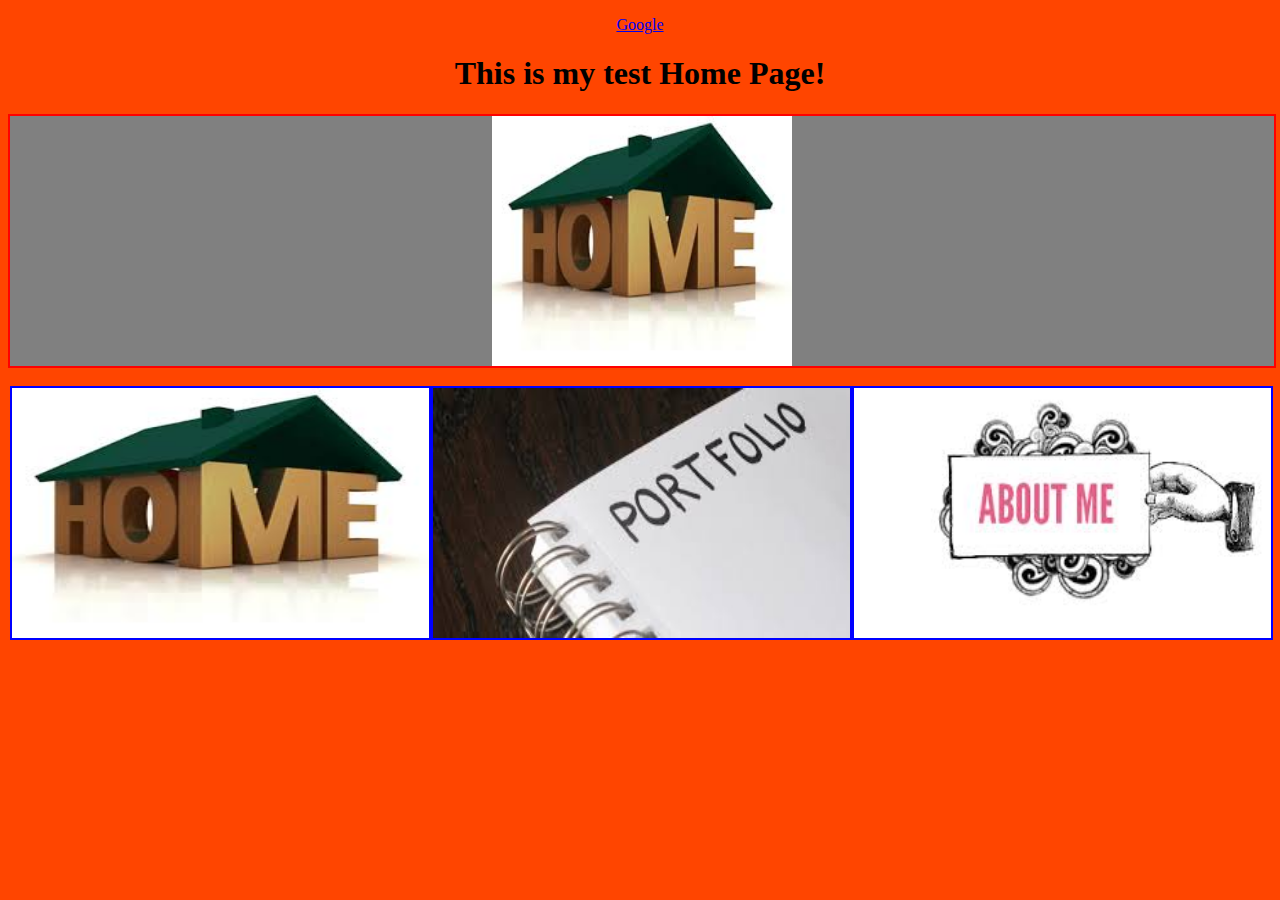
==== my_website/index.html @ 854cb848 "Initial commit" ====
<!doctype html>
<html lang="en">
  <head>
    <meta charset="utf-8">
    <title>Home</title>
  </head>
  <style>
    .a{
    text-align:center;
    }
    .b{
    text-align:center;
    width:100%;
    height:250px;
    border:2px solid red;
    background:gray;
    }
    .c{
    background:orangered;
    }
    .d{
      float:left;
      width:33%;
      height:250px;
      border:2px solid blue;
      
    }
    .e{
      float:left;
      width:33%;
      height:250px;
      border:2px solid blue;
    }
    .f{
      float:left;
      width:33%;
      height:250px;
      border:2px solid blue;
    }
  </style>
  <body class="c"><p class="a">
    <a href="https://www.google.com">Google</a>
    </p>
    <h1 class="a">This is my test Home Page!</h1>
    <div class="b">
    <img src="images/home.jpg" height="250">
    </br>
    <p>
    <div>
    <div class="d">
    <a href="index.html"><img src="images/home.jpg" height="100%" width="100%"></a></a>
    </div>
    <div class="e">
    <a href="portfolio.html"><img src="images/portfolio.jpg" height="100%" width="100%"></a></a>
    </div>
    <div class="f">
     <a href="aboutme.html"><img src="images/download.jpg" height="100%" width="100%"></a></a>
    </div>
    </div>
    </div>
    </p>
  </body>
</html>
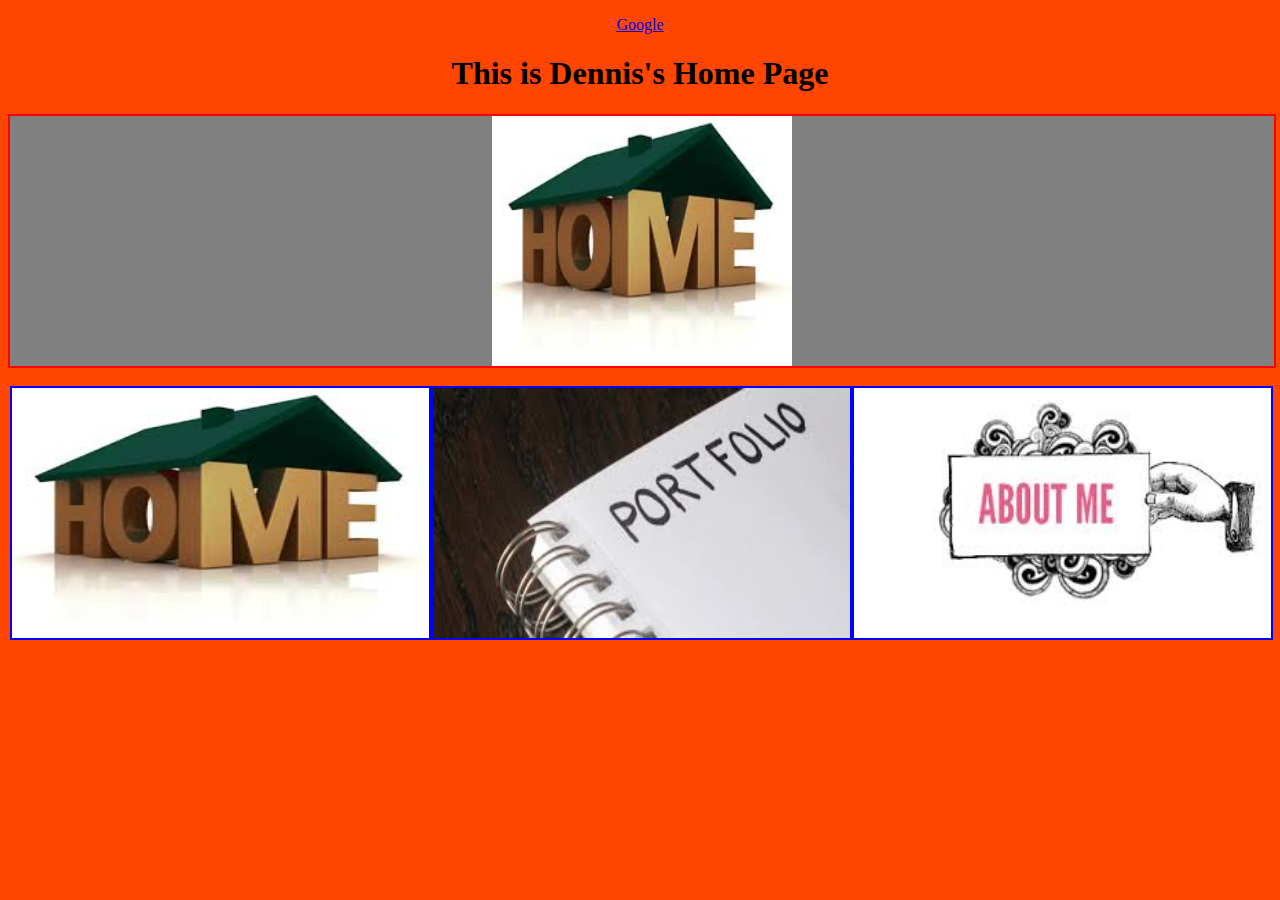
==== commit e0203465: "Changed the heading" ====
--- a/my_website/index.html
+++ b/my_website/index.html
@@ -41,7 +41,7 @@
   <body class="c"><p class="a">
     <a href="https://www.google.com">Google</a>
     </p>
-    <h1 class="a">This is my test Home Page!</h1>
+    <h1 class="a">This is Dennis's Home Page</h1>
     <div class="b">
     <img src="images/home.jpg" height="250">
     </br>
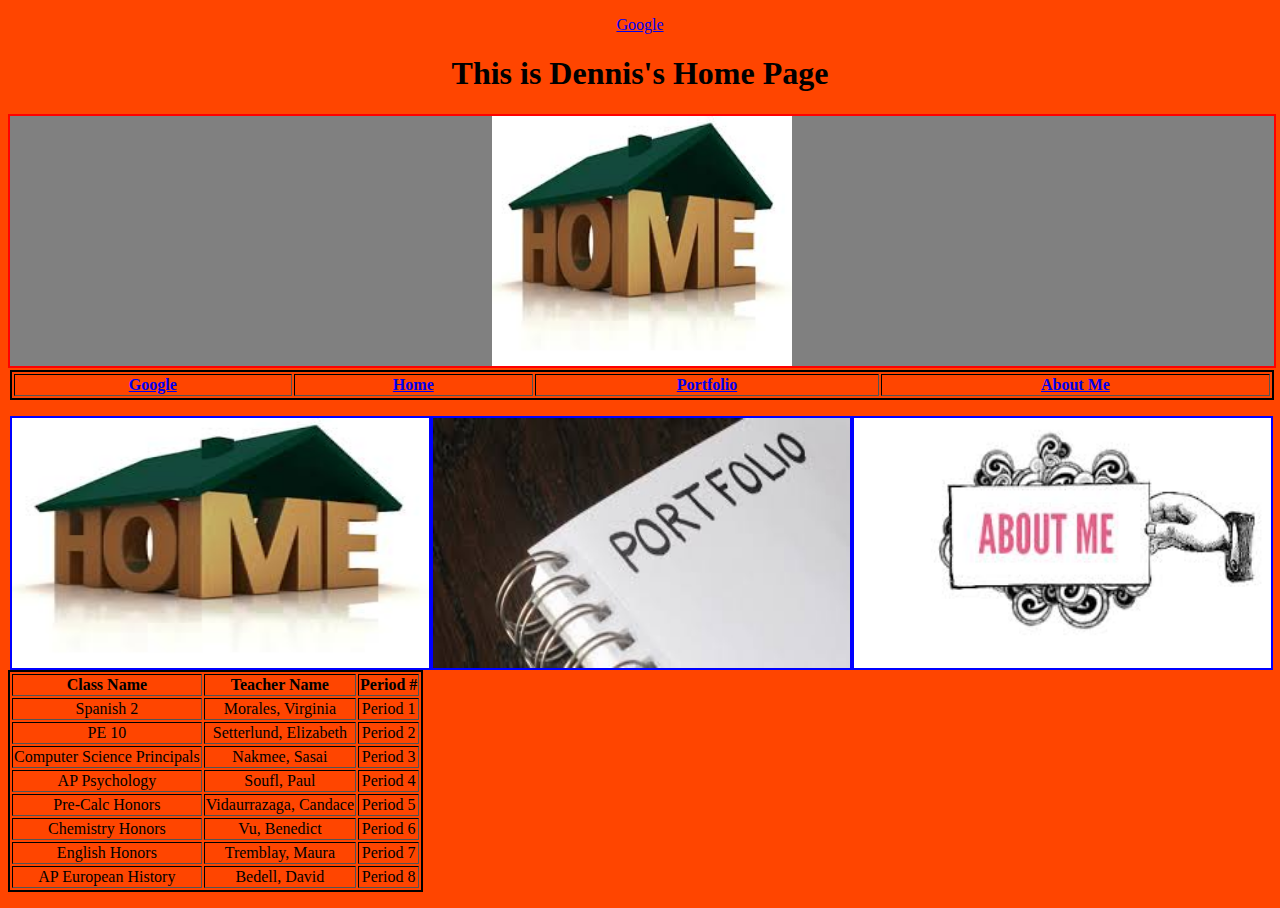
==== commit 4e7f5287: "changes" ====
--- a/my_website/index.html
+++ b/my_website/index.html
@@ -37,14 +37,36 @@
       height:250px;
       border:2px solid blue;
     }
+    .y{
+      border:2px solid black;
+      text-align:center;
+    }
+    .z{
+      border:2px solid black;
+      width:100%;
+      height:25px;
+    }
+    .xyz{
+      text-align:center;
+      float:center;
+    }
+    
   </style>
   <body class="c"><p class="a">
-    <a href="https://www.google.com">Google</a>
+    <a href="https://www.google.com" target="_blank">Google</a>
     </p>
     <h1 class="a">This is Dennis's Home Page</h1>
     <div class="b">
     <img src="images/home.jpg" height="250">
     </br>
+    <table class="z" border="1">
+      <tr>
+        <th><a href="https://www.google.com" target="_blank">Google</a></th>
+        <th><a href="my_website/index.html">Home</a></th>
+        <th><a href="my_website/portfolio.html">Portfolio</a></th>
+        <th><a href="my_website/aboutme.html">About Me</a></th>
+      </tr>
+    </table>
     <p>
     <div>
     <div class="d">
@@ -59,5 +81,54 @@
     </div>
     </div>
     </p>
+    <p class="xyz">
+    <table border="1" class="y">
+      <tr>
+        <th>Class Name</th>
+        <th>Teacher Name</th>
+        <th>Period #</th>
+      </tr>
+      <tr>
+        <td>Spanish 2</td>
+        <td>Morales, Virginia</td>
+        <td>Period 1</td>
+      </tr>
+      <tr>
+        <td>PE 10</td>
+        <td>Setterlund, Elizabeth</td>
+        <td>Period 2</td>
+      </tr>
+        <tr>
+        <td>Computer Science Principals</td>
+        <td>Nakmee, Sasai</td>
+        <td>Period 3</td>
+      </tr>
+        <tr>
+        <td>AP Psychology</td>
+        <td>Soufl, Paul</td>
+        <td>Period 4</td>
+      </tr>
+        <tr>
+        <td>Pre-Calc Honors</td>
+        <td>Vidaurrazaga, Candace</td>
+        <td>Period 5</td>
+      </tr>
+        <tr>
+        <td>Chemistry Honors</td>
+        <td>Vu, Benedict</td>
+        <td>Period 6</td>
+      </tr>
+        <tr>
+        <td>English Honors</td>
+        <td>Tremblay, Maura</td>
+        <td>Period 7</td>
+      </tr>
+        <tr>
+        <td>AP European History</td>
+        <td>Bedell, David</td>
+        <td>Period 8</td>
+      </tr>
+    </table>
+    </p>
   </body>
 </html>
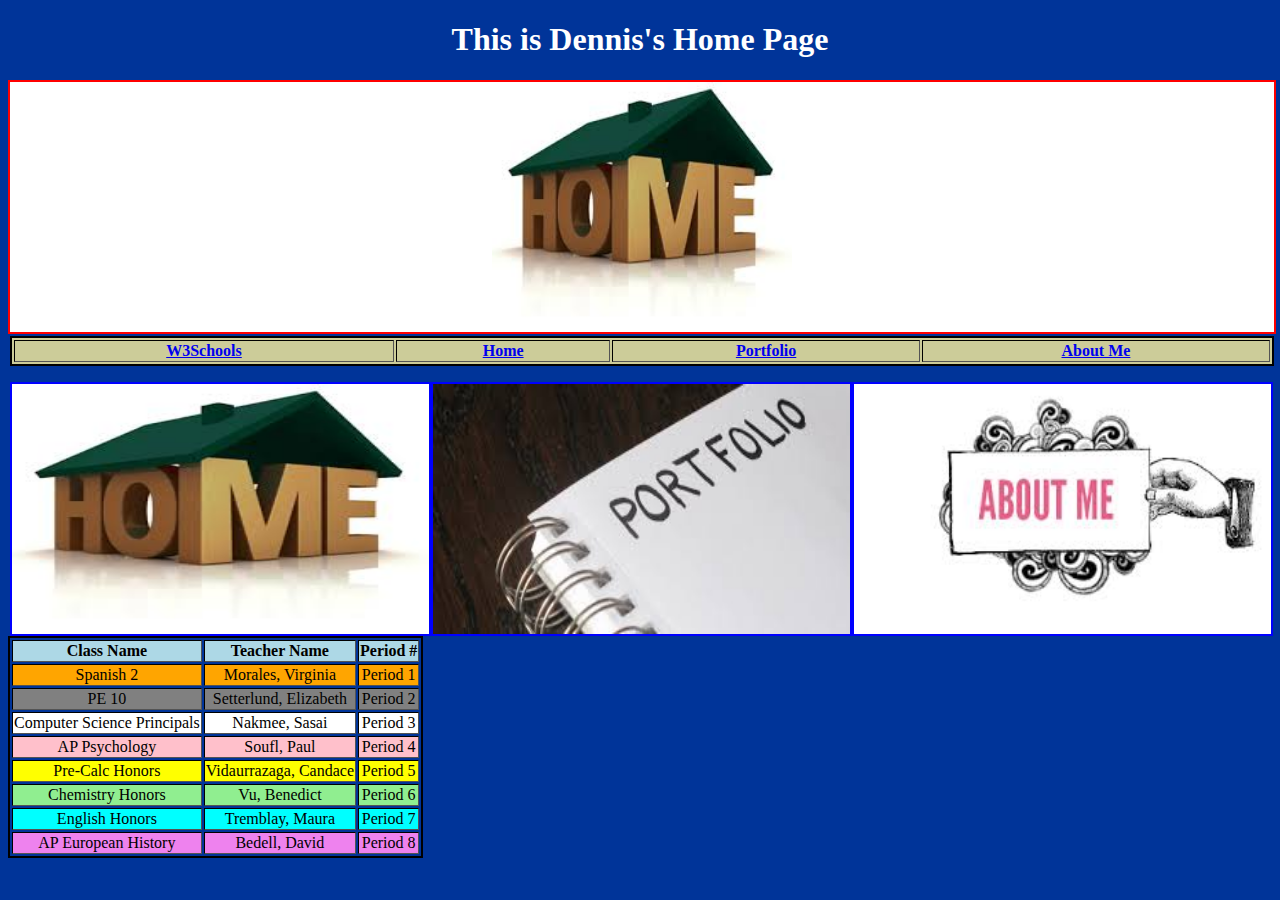
==== commit 7d87896b: "pasta" ====
--- a/my_website/index.html
+++ b/my_website/index.html
@@ -7,16 +7,18 @@
   <style>
     .a{
     text-align:center;
+    color:white;
     }
     .b{
     text-align:center;
     width:100%;
     height:250px;
     border:2px solid red;
-    background:gray;
+    background:#ffffff;
     }
     .c{
-    background:orangered;
+    background:#003499
+    ;
     }
     .d{
       float:left;
@@ -53,18 +55,17 @@
     
   </style>
   <body class="c"><p class="a">
-    <a href="https://www.google.com" target="_blank">Google</a>
     </p>
     <h1 class="a">This is Dennis's Home Page</h1>
     <div class="b">
     <img src="images/home.jpg" height="250">
     </br>
-    <table class="z" border="1">
+    <table style="background:#CCCC99;" class="z" border="1">
       <tr>
-        <th><a href="https://www.google.com" target="_blank">Google</a></th>
-        <th><a href="my_website/index.html">Home</a></th>
-        <th><a href="my_website/portfolio.html">Portfolio</a></th>
-        <th><a href="my_website/aboutme.html">About Me</a></th>
+        <th><a href="https://www.w3schools.com" target="_blank">W3Schools</a></th>
+        <th><a href="index.html">Home</a></th>
+        <th><a href="portfolio.html">Portfolio</a></th>
+        <th><a href="aboutme.html">About Me</a></th>
       </tr>
     </table>
     <p>
@@ -83,47 +84,47 @@
     </p>
     <p class="xyz">
     <table border="1" class="y">
-      <tr>
+      <tr style="background:lightblue;">
         <th>Class Name</th>
         <th>Teacher Name</th>
         <th>Period #</th>
       </tr>
-      <tr>
+      <tr style="background:orange;">
         <td>Spanish 2</td>
         <td>Morales, Virginia</td>
         <td>Period 1</td>
       </tr>
-      <tr>
+      <tr style="background:gray;">
         <td>PE 10</td>
         <td>Setterlund, Elizabeth</td>
         <td>Period 2</td>
       </tr>
-        <tr>
+        <tr style="background:white;">
         <td>Computer Science Principals</td>
         <td>Nakmee, Sasai</td>
         <td>Period 3</td>
       </tr>
-        <tr>
+        <tr style="background:pink;">
         <td>AP Psychology</td>
         <td>Soufl, Paul</td>
         <td>Period 4</td>
       </tr>
-        <tr>
+        <tr style="background:yellow;">
         <td>Pre-Calc Honors</td>
         <td>Vidaurrazaga, Candace</td>
         <td>Period 5</td>
       </tr>
-        <tr>
+        <tr style="background:lightgreen;">
         <td>Chemistry Honors</td>
         <td>Vu, Benedict</td>
         <td>Period 6</td>
       </tr>
-        <tr>
+        <tr style="background:cyan;">
         <td>English Honors</td>
         <td>Tremblay, Maura</td>
         <td>Period 7</td>
       </tr>
-        <tr>
+        <tr style="background:violet;">
         <td>AP European History</td>
         <td>Bedell, David</td>
         <td>Period 8</td>
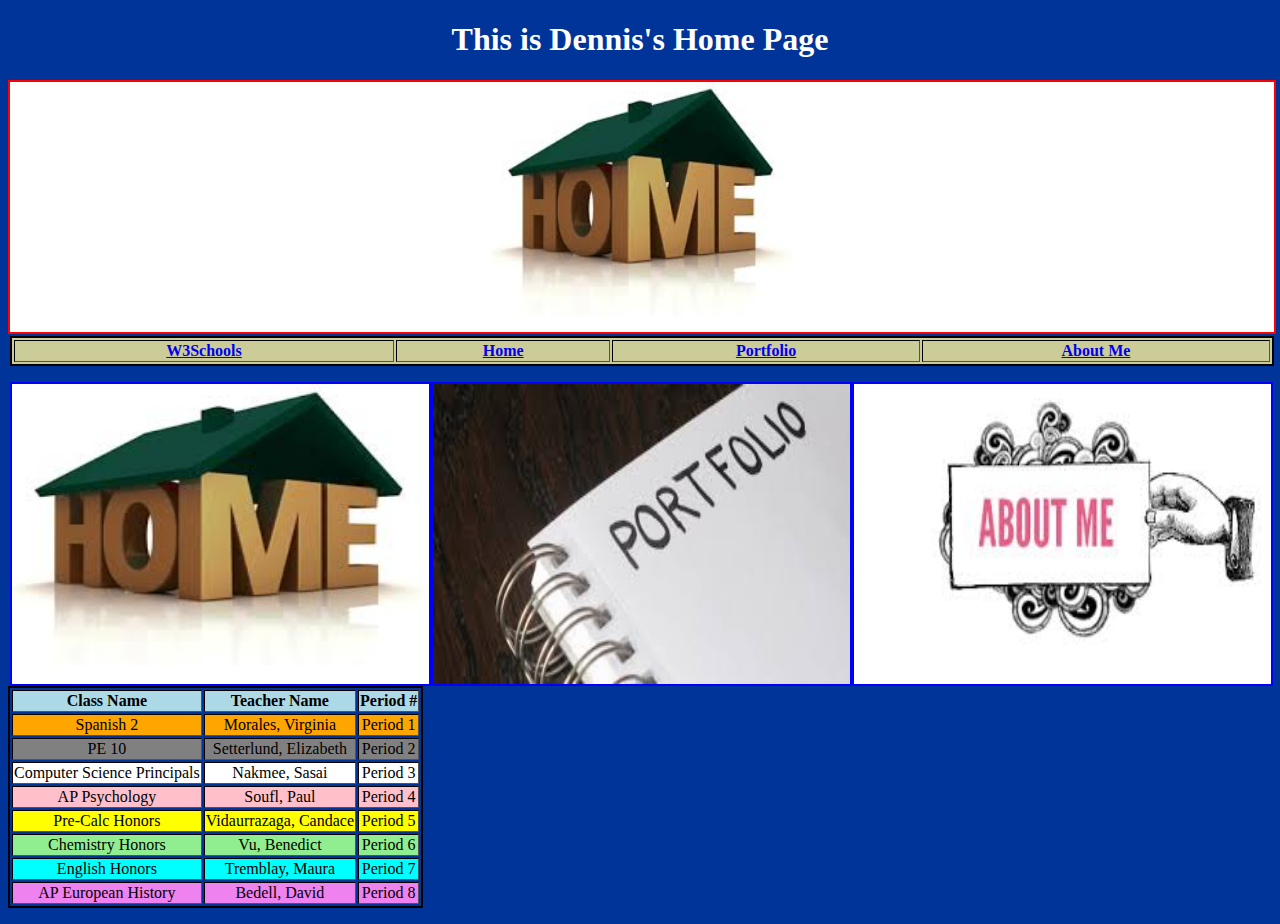
==== commit 346f2fc3: "spagetti" ====
--- a/my_website/index.html
+++ b/my_website/index.html
@@ -3,57 +3,19 @@
   <head>
     <meta charset="utf-8">
     <title>Home</title>
+    
+    
+    
+    
+    
+    <link rel="stylesheet" type="text/css" href="index.css">
+    
+    
+    
+    
+    
+    
   </head>
-  <style>
-    .a{
-    text-align:center;
-    color:white;
-    }
-    .b{
-    text-align:center;
-    width:100%;
-    height:250px;
-    border:2px solid red;
-    background:#ffffff;
-    }
-    .c{
-    background:#003499
-    ;
-    }
-    .d{
-      float:left;
-      width:33%;
-      height:250px;
-      border:2px solid blue;
-      
-    }
-    .e{
-      float:left;
-      width:33%;
-      height:250px;
-      border:2px solid blue;
-    }
-    .f{
-      float:left;
-      width:33%;
-      height:250px;
-      border:2px solid blue;
-    }
-    .y{
-      border:2px solid black;
-      text-align:center;
-    }
-    .z{
-      border:2px solid black;
-      width:100%;
-      height:25px;
-    }
-    .xyz{
-      text-align:center;
-      float:center;
-    }
-    
-  </style>
   <body class="c"><p class="a">
     </p>
     <h1 class="a">This is Dennis's Home Page</h1>
--- a/my_website/index.css
+++ b/my_website/index.css
@@ -0,0 +1,167 @@
+    .a{
+    text-align:center;
+    color:white;
+    }
+    .b{
+    text-align:center;
+    width:100%;
+    height:250px;
+    border:2px solid red;
+    background:#ffffff;
+    }
+    .c{
+    background:#003499;
+    }
+    .d{
+      float:left;
+      width:33%;
+      height:300px;
+      border:2px solid blue;
+      
+    }
+    .e{
+      float:left;
+      width:33%;
+      height:300px;
+      border:2px solid blue;
+    }
+    .f{
+      float:left;
+      width:33%;
+      height:300px;
+      border:2px solid blue;
+    }
+    .y{
+      border:2px solid black;
+      text-align:center;    
+    }
+    .z{
+      border:2px solid black;
+      width:100%;
+      height:25px;
+    }
+    .xyz{
+      text-align:center;
+      float:center;
+    }
+	.aa{
+	    float:left;
+	    width:12%;
+	    height:900px;
+	    background:#003366;
+	    border:2px double white;
+	}
+	.bb{
+	   background:#003366;
+	}
+    .cc{
+	  text-align:center;
+	  border:1px double #003366;
+	  background:#996699;
+	}
+	.dd{
+	 background:#00ff99;
+	 text-align:center;
+	}
+	.ee{
+	  background:cyan;
+	    border:2px solid black;
+      width:87.81%;
+      height:25px;
+	}
+	.ff{
+      float:right;
+      width:29%;
+      height:250px;
+      border:2px solid blue;
+    }
+    .gg{
+      float:right;
+      width:29.1%;
+      height:250px;
+      border:2px solid blue;
+    }
+    .hh{
+      float:right;
+      width:29.05403%;
+      height:250px;
+      border:2px solid blue;   
+    }
+    .ii{
+      height:50px;
+      width:99%;
+      font-size:25px;
+      background:#CCFF33;
+      border:1px solid #996699;
+    }
+    .jj{
+      border:2px solid white;
+      width:87%;
+      height:25px;
+    }
+	.aaa{
+	    text-align:center;
+	}
+	.bbb{
+	 background:magenta;
+	}
+    .ccc{
+      float:right;
+      width:33%;
+      height:300px;
+      border:2px solid blue;
+      
+    }
+    .ddd{
+      float:right;
+      width:33.36%;
+      height:300px;
+      border:2px solid blue;
+    }
+    .eee{
+      float:right;
+      width:33%;
+      height:300px;
+      border:2px solid blue;   
+    }
+    .fff{
+      float:left;
+      width:50%;
+      height:50px;
+      background:#cccccc;
+    }
+    .ggg{
+      font-size:20px;
+      text-align:center;
+    }
+    .hhh{
+	  background:#cccccc;
+	    border:2px solid black;
+      width:100%;
+      height:25px;
+      color:white;
+	}
+	.iii{
+	  background:#cccccc;
+	  width:50%;
+	  height:50px;
+	  float:right;
+	}
+	.jjj{
+	  border:2px solid black;
+	  width:100%;
+	  background:#996699;
+	  text-align:center;
+	}
+	.kkk{
+	  font-size: 20px;
+	  margin:10px;
+	  color:white;
+	}
+	.lll{
+	  border:2px solid black;
+	  width:100%;
+	  height:550px;
+	  background:#996699;
+	  text-align:center;
+	}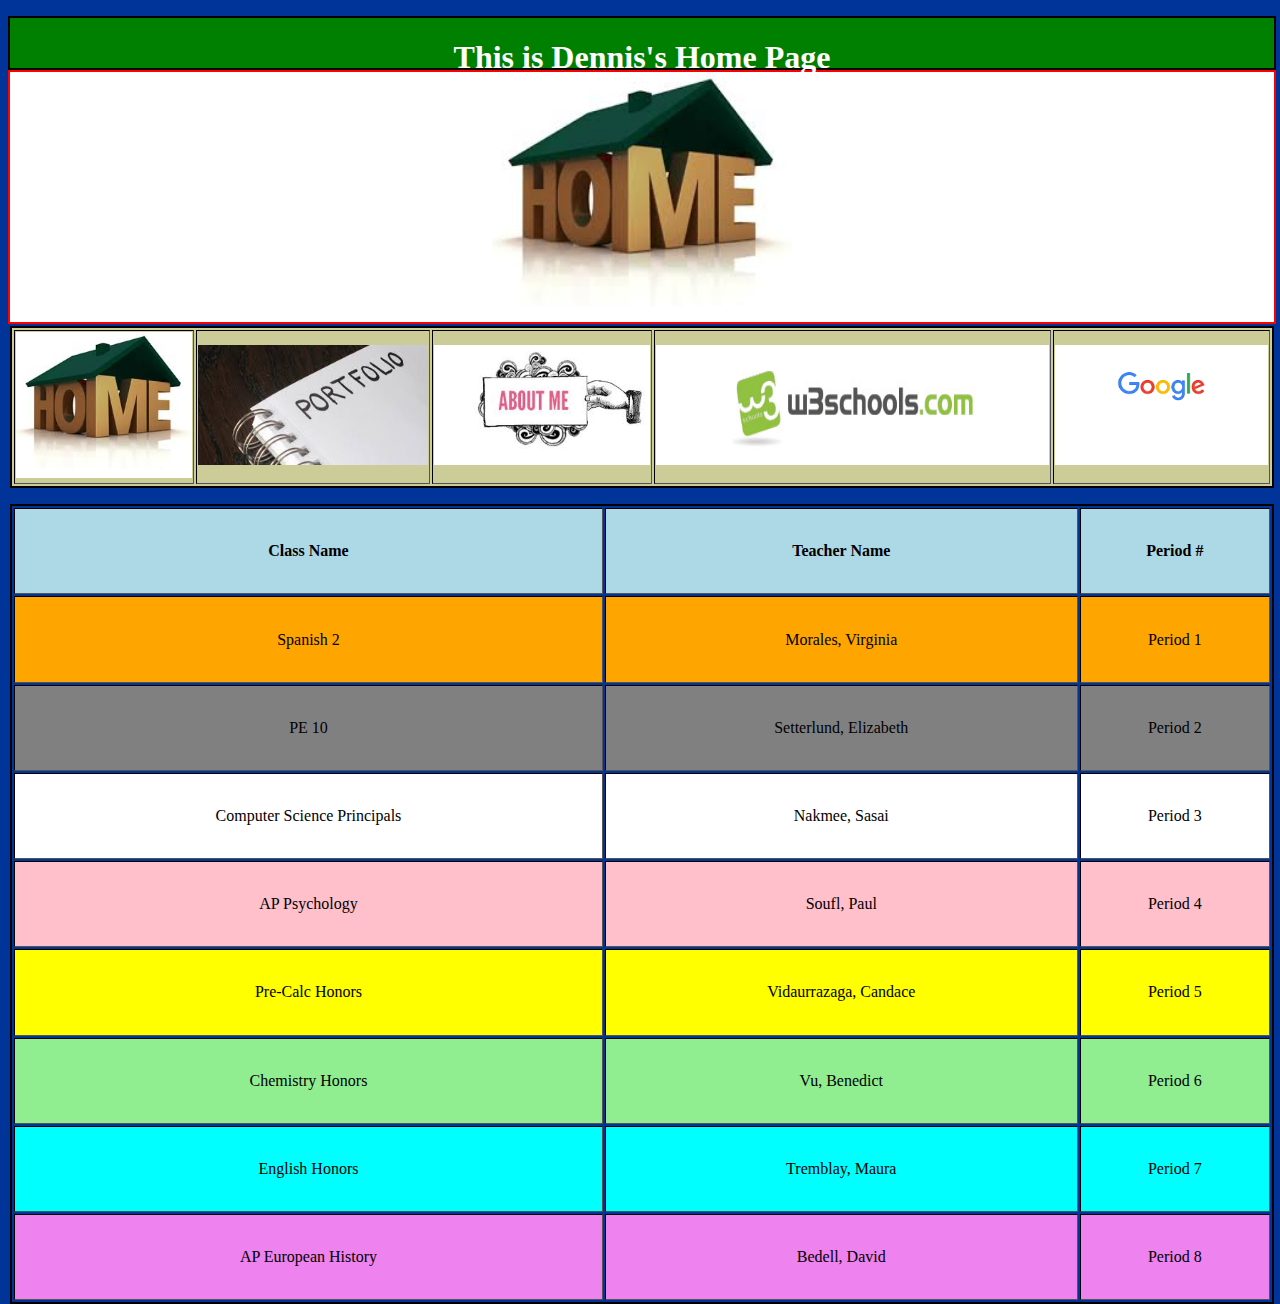
==== commit 55a1ca47: "ok" ====
--- a/my_website/index.html
+++ b/my_website/index.html
@@ -16,34 +16,24 @@
     
     
   </head>
+  
+  
   <body class="c"><p class="a">
     </p>
-    <h1 class="a">This is Dennis's Home Page</h1>
+    <div class="mmm"><h1 class="a">This is Dennis's Home Page</h1></div>
     <div class="b">
     <img src="images/home.jpg" height="250">
     </br>
     <table style="background:#CCCC99;" class="z" border="1">
       <tr>
-        <th><a href="https://www.w3schools.com" target="_blank">W3Schools</a></th>
-        <th><a href="index.html">Home</a></th>
-        <th><a href="portfolio.html">Portfolio</a></th>
-        <th><a href="aboutme.html">About Me</a></th>
+        <th><a href="index.html"><img src="images/home.jpg" height="60%" width="100%"></a></a></th>
+        <th><a href="portfolio.html"><img src="images/portfolio.jpg" height="80%" width="100%"></a></a></th>
+        <th><a href="aboutme.html"><img src="images/download.jpg" height="80%" width="100%"></a></a></th>
+        <th><a href="https://www.w3schools.com" target="_blank"><img src="images/photo.jpg" height="80%" width="100%"></a></th>
+        <th><a href="https://www.google.com" target="_blank"><img src="images/download.png" height="80%" width="100%"></a></a></th>
       </tr>
     </table>
-    <p>
-    <div>
-    <div class="d">
-    <a href="index.html"><img src="images/home.jpg" height="100%" width="100%"></a></a>
-    </div>
-    <div class="e">
-    <a href="portfolio.html"><img src="images/portfolio.jpg" height="100%" width="100%"></a></a>
-    </div>
-    <div class="f">
-     <a href="aboutme.html"><img src="images/download.jpg" height="100%" width="100%"></a></a>
-    </div>
-    </div>
-    </div>
-    </p>
+
     <p class="xyz">
     <table border="1" class="y">
       <tr style="background:lightblue;">
--- a/my_website/index.css
+++ b/my_website/index.css
@@ -15,25 +15,26 @@
     .d{
       float:left;
       width:33%;
-      height:300px;
+      height:100px;
       border:2px solid blue;
-      
     }
     .e{
       float:left;
       width:33%;
-      height:300px;
+      height:100px;
       border:2px solid blue;
     }
     .f{
       float:left;
       width:33%;
-      height:300px;
+      height:100px;
       border:2px solid blue;
     }
     .y{
       border:2px solid black;
-      text-align:center;    
+      text-align:center; 
+      width:100%;
+      height:800px;
     }
     .z{
       border:2px solid black;
@@ -53,6 +54,7 @@
 	}
 	.bb{
 	   background:#003366;
+
 	}
     .cc{
 	  text-align:center;
@@ -66,7 +68,7 @@
 	.ee{
 	  background:cyan;
 	    border:2px solid black;
-      width:87.81%;
+      width:87.7%;
       height:25px;
 	}
 	.ff{
@@ -77,13 +79,13 @@
     }
     .gg{
       float:right;
-      width:29.1%;
+      width:28.8%;
       height:250px;
       border:2px solid blue;
     }
     .hh{
       float:right;
-      width:29.05403%;
+      width:29%;
       height:250px;
       border:2px solid blue;   
     }
@@ -114,7 +116,7 @@
     }
     .ddd{
       float:right;
-      width:33.36%;
+      width:33%;
       height:300px;
       border:2px solid blue;
     }
@@ -159,9 +161,16 @@
 	  color:white;
 	}
 	.lll{
+	  text-align:center;
+	}
+	.mmm{
 	  border:2px solid black;
 	  width:100%;
-	  height:550px;
-	  background:#996699;
-	  text-align:center;
-	}+	  height:50px;
+	  background:green;
+	}
+	
+	
+	
+	
+	